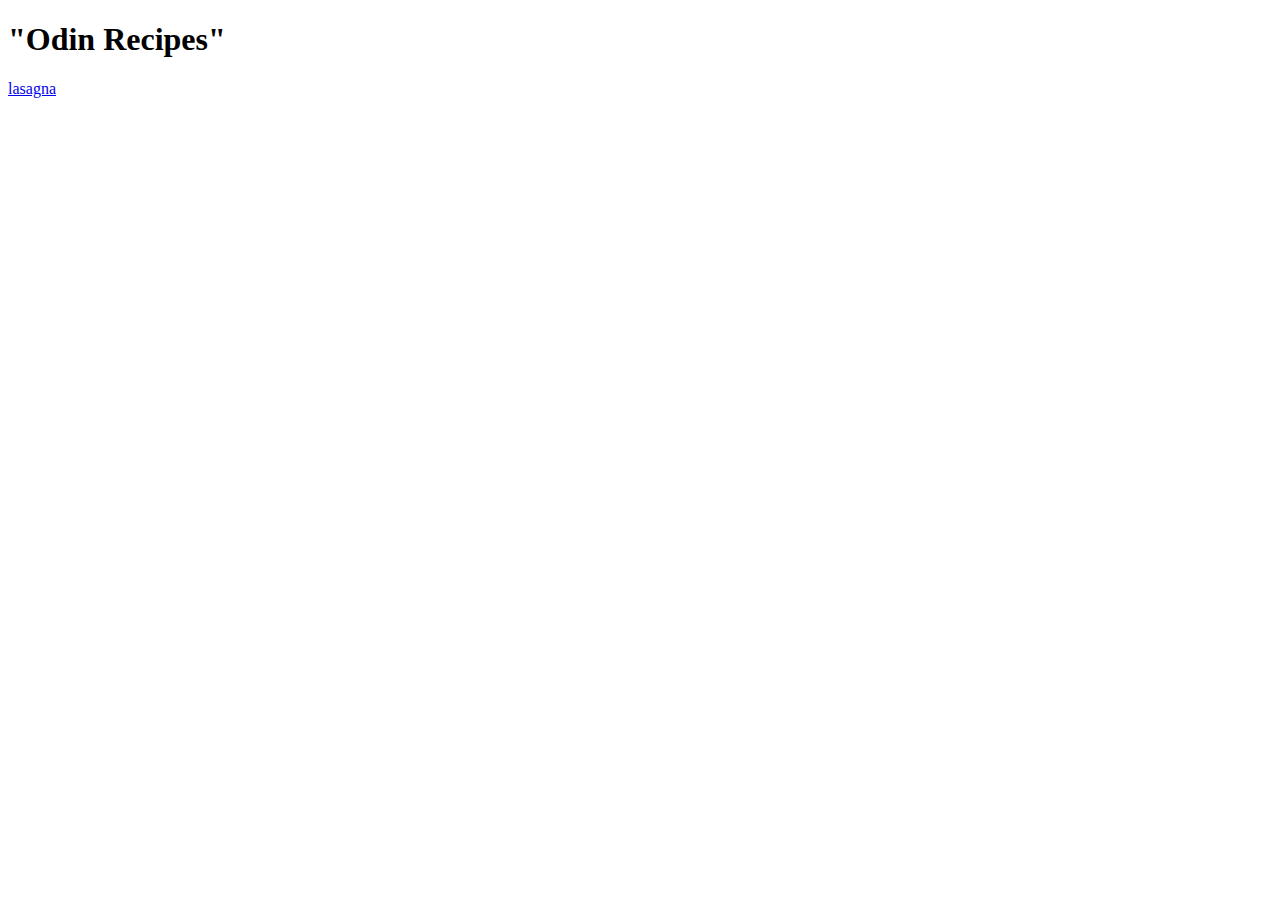
==== index.html @ d4eb8b7a "create index.html create lasagna subpage" ====
<!DOCTYPE html>
<html lang="en">
<head>
    <meta charset="UTF-8">
    <meta name="viewport" content="width=device-width, initial-scale=1.0">
    <title>Document</title>
</head>
<body>
    
<h1>"Odin Recipes"</h1>

<a href="recipes/lasagna.html">lasagna</a>

</body>
</html>
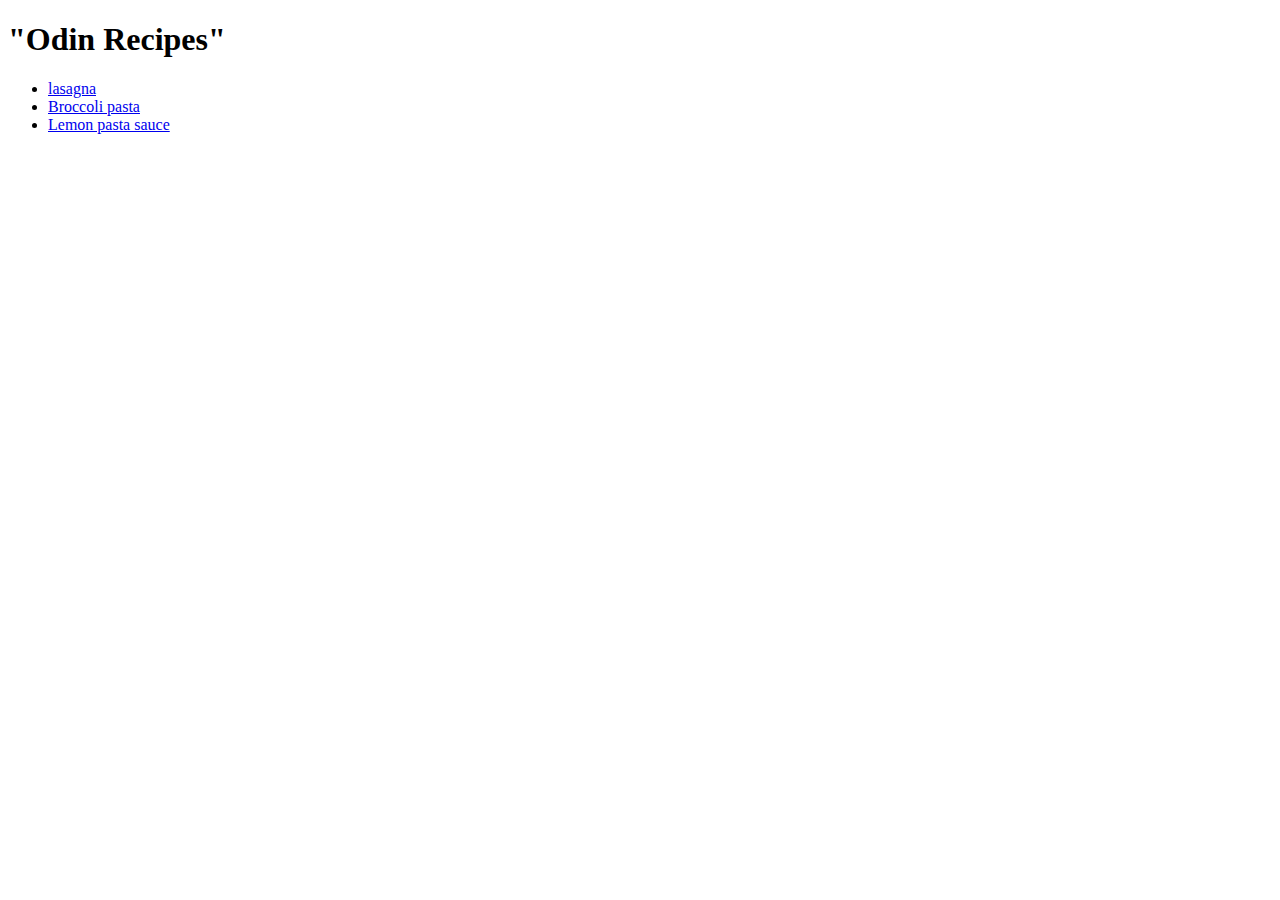
==== commit 891dabd7: "added recipes for lemonpastasauce and broccolipasta" ====
--- a/index.html
+++ b/index.html
@@ -9,7 +9,13 @@
     
 <h1>"Odin Recipes"</h1>
 
-<a href="recipes/lasagna.html">lasagna</a>
+<ul>
+    <li><a href="recipes/lasagna.html">lasagna</a></li>
+    <li><a href="recipes/BroccoliAlfredopasta.html">Broccoli pasta</a></li>
+    <li><a href="recipes/lemonpastasauce.html">Lemon pasta sauce</a></li>
+</ul>
+
+
 
 </body>
 </html>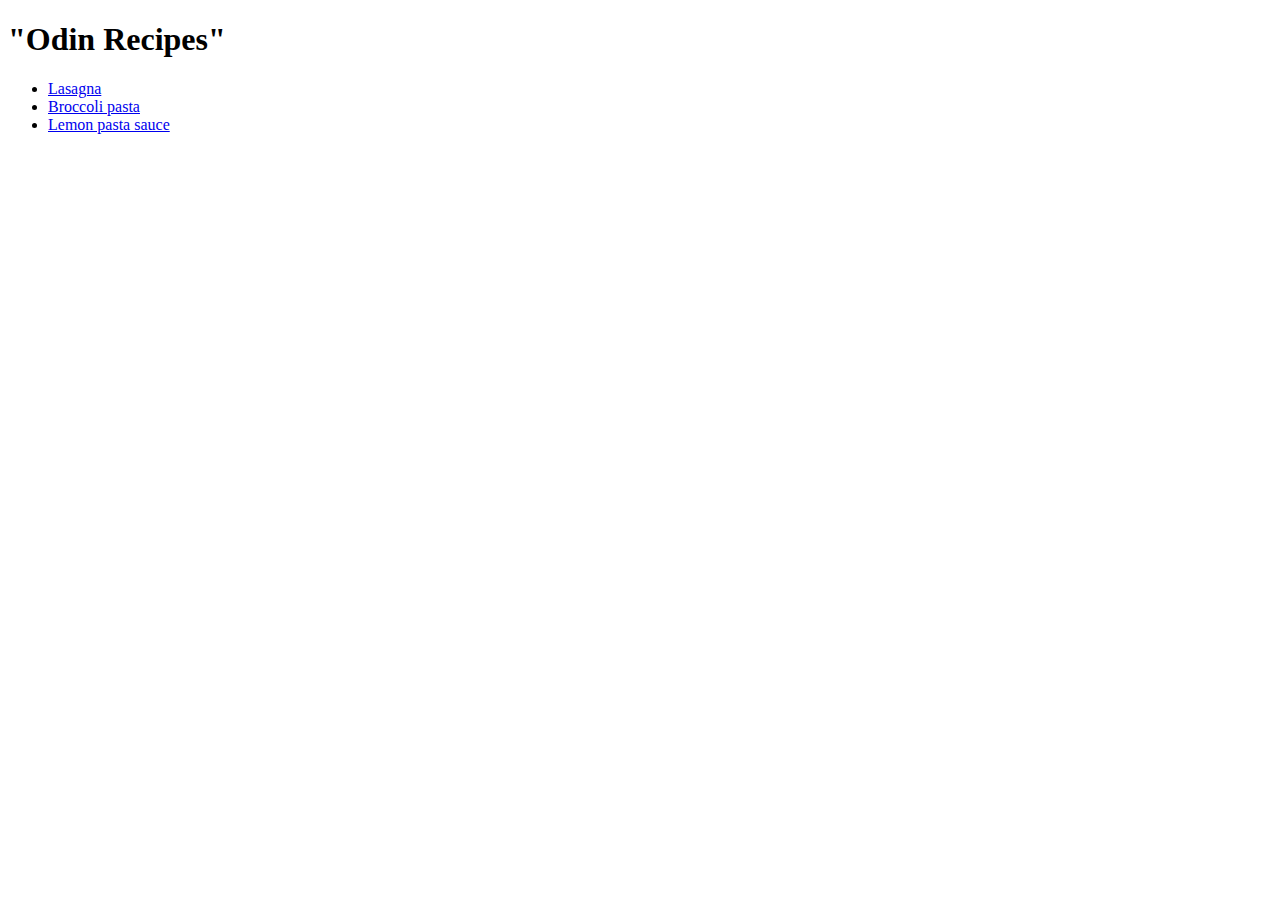
==== commit 192dd610: "unfinished file" ====
--- a/index.html
+++ b/index.html
@@ -10,7 +10,7 @@
 <h1>"Odin Recipes"</h1>
 
 <ul>
-    <li><a href="recipes/lasagna.html">lasagna</a></li>
+    <li><a href="recipes/lasagna.html">Lasagna</a></li>
     <li><a href="recipes/BroccoliAlfredopasta.html">Broccoli pasta</a></li>
     <li><a href="recipes/lemonpastasauce.html">Lemon pasta sauce</a></li>
 </ul>
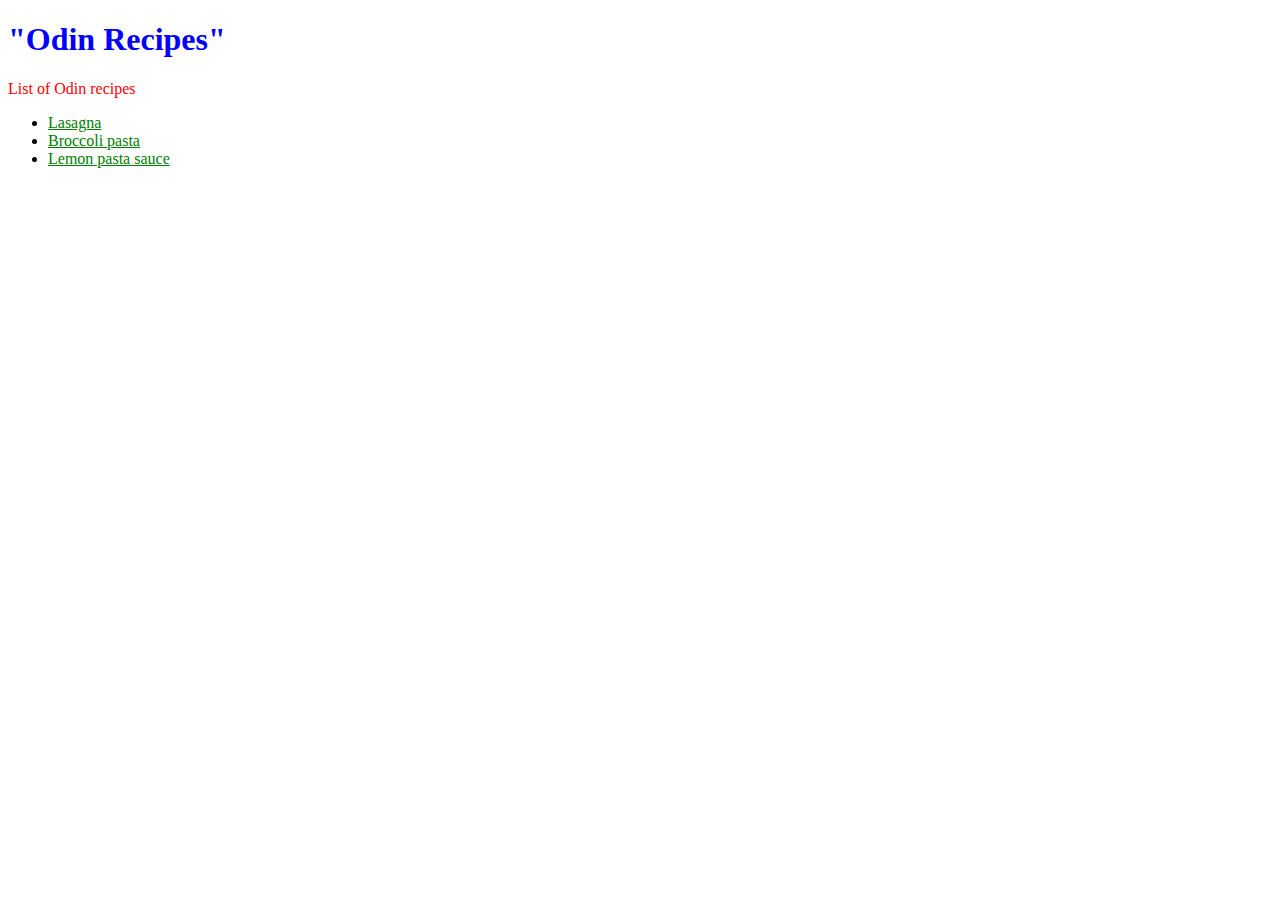
==== commit 99725d89: "played with css rules" ====
--- a/index.html
+++ b/index.html
@@ -5,9 +5,32 @@
     <meta name="viewport" content="width=device-width, initial-scale=1.0">
     <title>Document</title>
 </head>
+
+<style>
+
+    .subsection.header {
+        color: blue;
+    }
+
+    .subsection#preview {
+        color: red;
+    }
+
+    a {
+        color: green;
+    }
+
+    a:hover {
+        color: black;
+    }
+
+</style>
+
 <body>
     
-<h1>"Odin Recipes"</h1>
+<h1 class="subsection header">"Odin Recipes"</h1>
+<p class="subsection" id="preview">List of Odin recipes</p>
+
 
 <ul>
     <li><a href="recipes/lasagna.html">Lasagna</a></li>
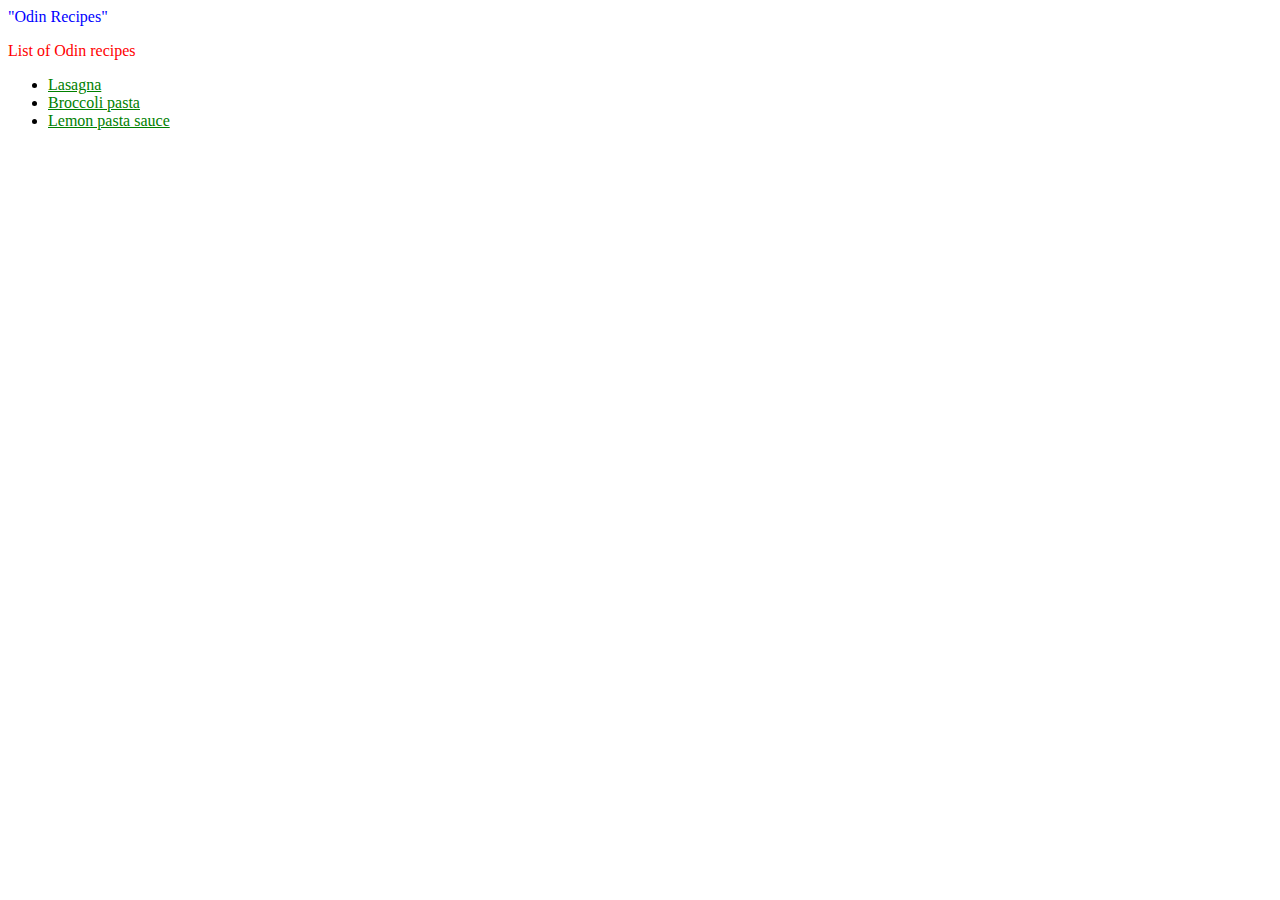
==== commit 6ac85ab1: "Added styles to index.html. Create styles.css" ====
--- a/index.html
+++ b/index.html
@@ -4,32 +4,16 @@
     <meta charset="UTF-8">
     <meta name="viewport" content="width=device-width, initial-scale=1.0">
     <title>Document</title>
+    <link rel="stylesheet" href="styles.css">
 </head>
-
-<style>
-
-    .subsection.header {
-        color: blue;
-    }
-
-    .subsection#preview {
-        color: red;
-    }
-
-    a {
-        color: green;
-    }
-
-    a:hover {
-        color: black;
-    }
-
-</style>
 
 <body>
     
-<h1 class="subsection header">"Odin Recipes"</h1>
-<p class="subsection" id="preview">List of Odin recipes</p>
+<div class="subsection header">"Odin Recipes"</div>
+
+<p class="subsection" id="preview">
+    List of Odin recipes
+</p>
 
 
 <ul>
--- a/styles.css
+++ b/styles.css
@@ -0,0 +1,17 @@
+/* styles.css **/
+
+.subsection.header {
+    color: blue;
+}
+
+.subsection#preview {
+    color: red;
+}
+
+a {
+    color: green;
+}
+
+a:hover {
+    color: black;
+}
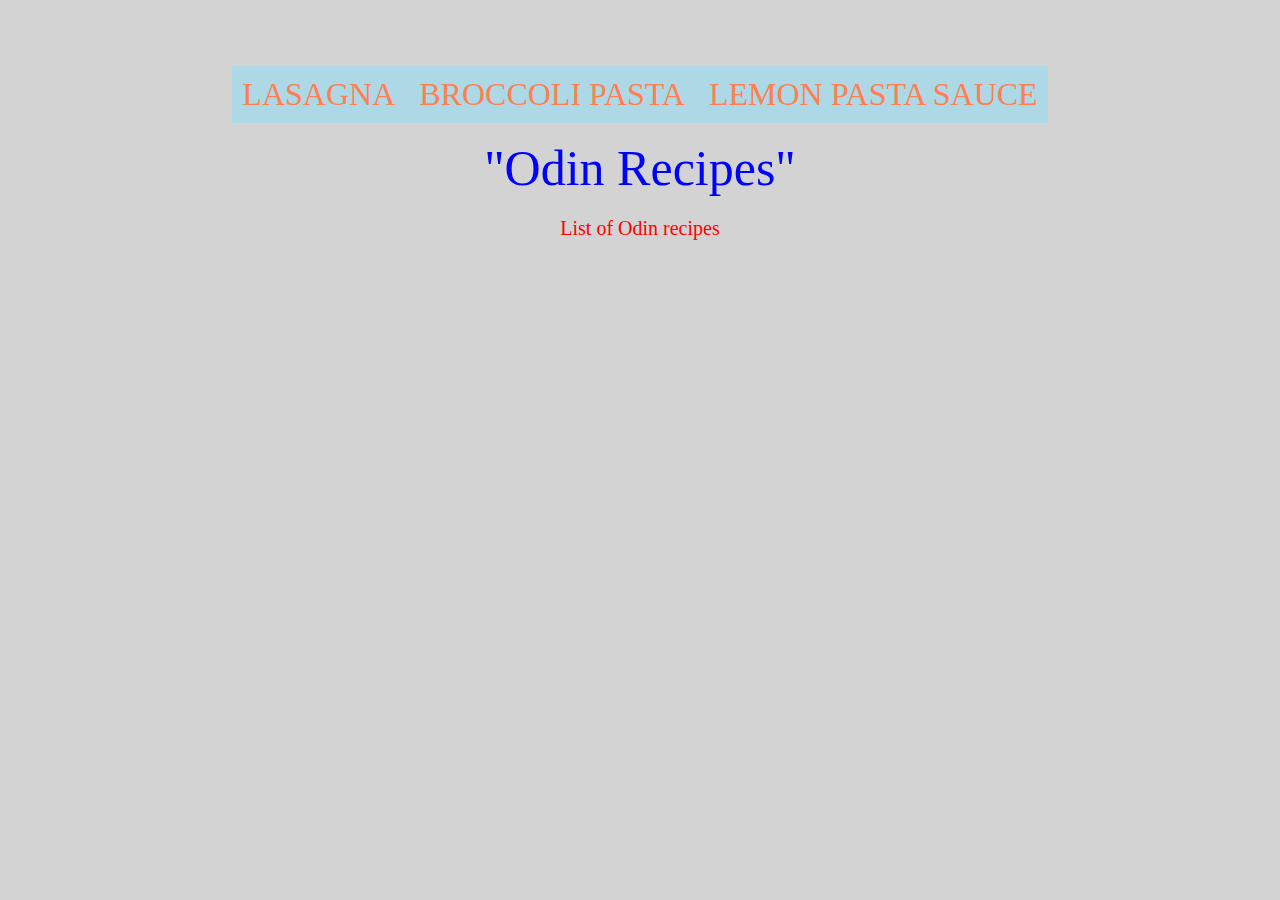
==== commit e97bc72c: "styled recipes page exercise" ====
--- a/index.html
+++ b/index.html
@@ -6,9 +6,16 @@
     <title>Document</title>
     <link rel="stylesheet" href="styles.css">
 </head>
-
 <body>
     
+<div class="element">
+<ul>
+    <li><a href="recipes/lasagna.html">Lasagna</a></li>
+    <li><a href="recipes/BroccoliAlfredopasta.html">Broccoli pasta</a></li>
+    <li><a href="recipes/lemonpastasauce.html">Lemon pasta sauce</a></li>
+</ul>
+</div>
+
 <div class="subsection header">"Odin Recipes"</div>
 
 <p class="subsection" id="preview">
@@ -16,13 +23,6 @@
 </p>
 
 
-<ul>
-    <li><a href="recipes/lasagna.html">Lasagna</a></li>
-    <li><a href="recipes/BroccoliAlfredopasta.html">Broccoli pasta</a></li>
-    <li><a href="recipes/lemonpastasauce.html">Lemon pasta sauce</a></li>
-</ul>
-
-
 
 </body>
 </html>--- a/styles.css
+++ b/styles.css
@@ -1,17 +1,57 @@
 /* styles.css **/
+
+body {
+    background-color: lightgrey;
+    margin: 0%;
+    padding-top: 50px;
+}
+
+* {
+    font-family: Cambria, Cochin, Georgia, Times, 'Times New Roman', serif
+}
+
 
 .subsection.header {
     color: blue;
+    font-size: 50px;
+    text-align: center;
 }
 
 .subsection#preview {
     color: red;
+    font-size: 20px;
+    text-align: center;
 }
 
 a {
-    color: green;
+    color: coral;
+    text-decoration: none;
+    text-transform: uppercase;
 }
 
 a:hover {
     color: black;
 }
+
+
+ul {
+    background-color: lightblue;
+    padding: 0px;
+}
+
+li {
+    display: inline-block;
+    text-align: center;
+    font-size: xx-large;
+    padding: 10px;
+}
+
+li:hover {
+    background-color: brown;
+}
+
+.element {
+    max-width: fit-content;
+    margin-left: auto;
+    margin-right: auto;
+}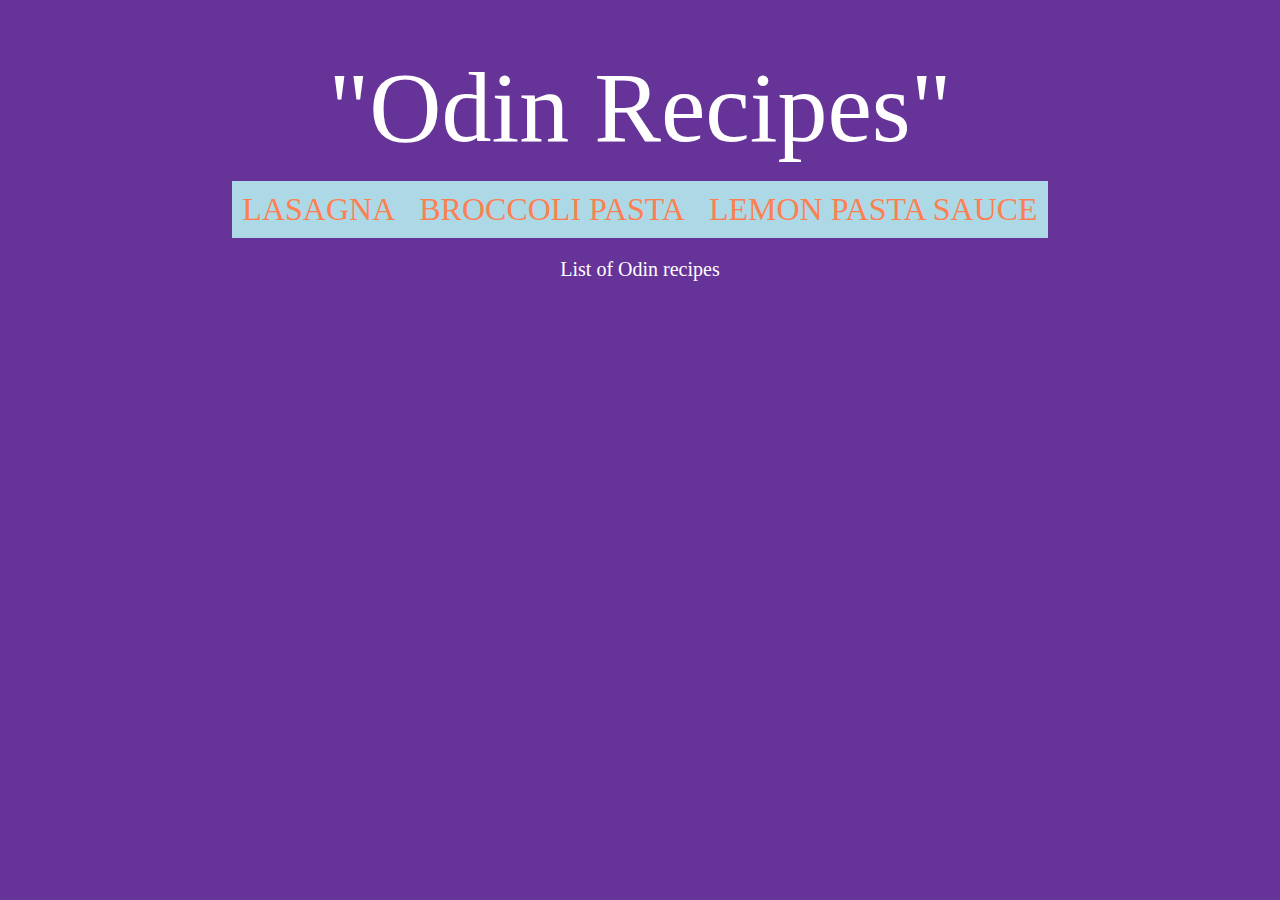
==== commit 18ba9cfa: "changed font style" ====
--- a/index.html
+++ b/index.html
@@ -4,9 +4,16 @@
     <meta charset="UTF-8">
     <meta name="viewport" content="width=device-width, initial-scale=1.0">
     <title>Document</title>
-    <link rel="stylesheet" href="styles.css">
+    <link rel="stylesheet" href="styles.css">        
 </head>
+
+<style>
+    @import url('https://fonts.googleapis.com/css2?family=Chewy&family=Montserrat:ital,wght@0,100..900;1,100..900&family=Roboto:ital,wght@0,100;0,300;0,400;0,500;0,700;0,900;1,100;1,300;1,400;1,500;1,700;1,900&display=swap');
+</style>
+
 <body>
+
+    <div class="subsection header">"Odin Recipes"</div>
     
 <div class="element">
 <ul>
@@ -16,8 +23,6 @@
 </ul>
 </div>
 
-<div class="subsection header">"Odin Recipes"</div>
-
 <p class="subsection" id="preview">
     List of Odin recipes
 </p>
--- a/styles.css
+++ b/styles.css
@@ -1,7 +1,7 @@
 /* styles.css **/
 
 body {
-    background-color: lightgrey;
+    background-color: rebeccapurple;
     margin: 0%;
     padding-top: 50px;
 }
@@ -12,13 +12,14 @@
 
 
 .subsection.header {
-    color: blue;
-    font-size: 50px;
+    color: white;
+    font-size: 100px;
     text-align: center;
+    font-family: 'Chewy';
 }
 
 .subsection#preview {
-    color: red;
+    color: white;
     font-size: 20px;
     text-align: center;
 }
